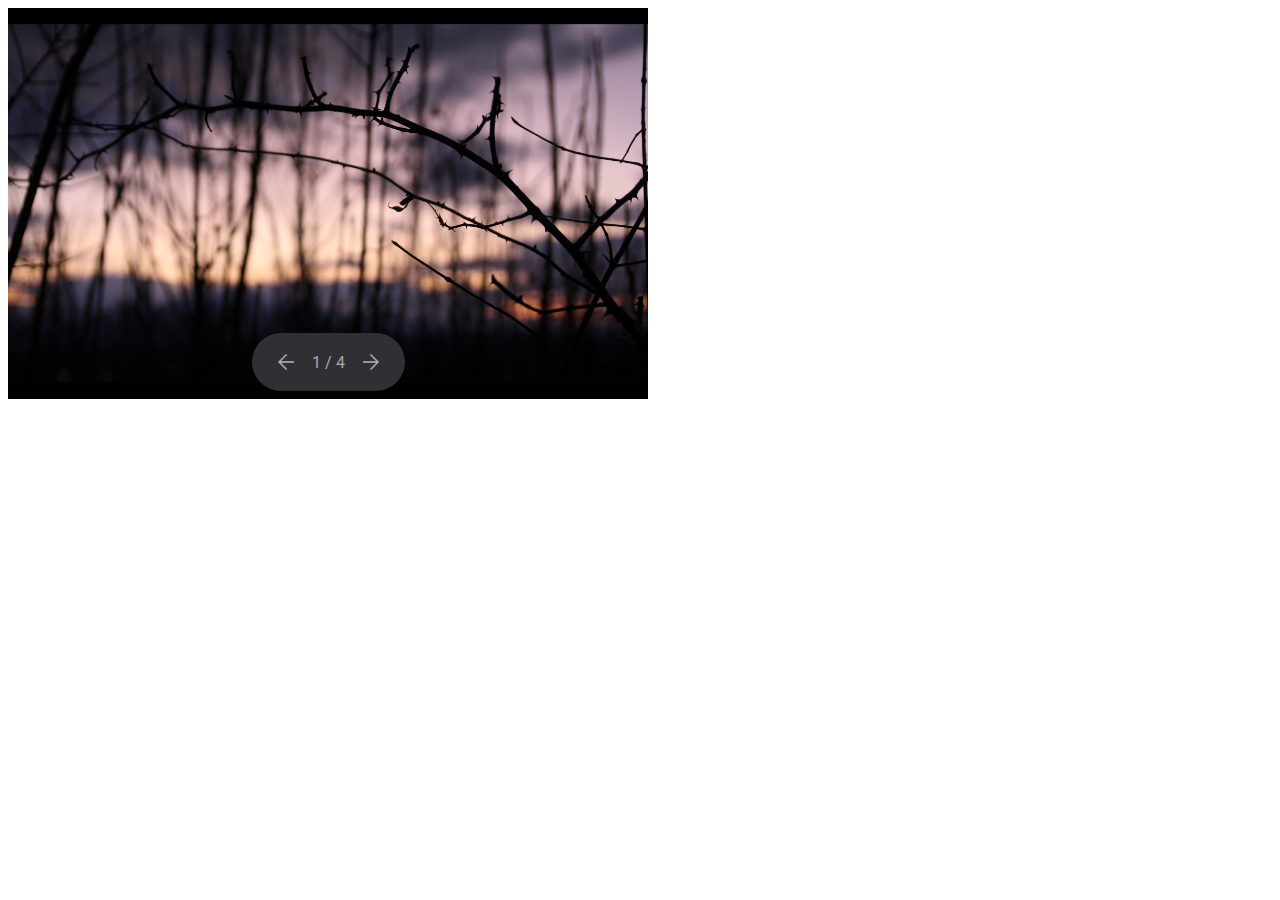
==== carousel.html @ 19ac62b5 "dfhgdf" ====
<!DOCTYPE html>
<html lang="en">
    <head>
        <!-- responsive -->
        <meta name="viewport" content="width=device-width, initial-scale=1.0" />
        <!-- links the styles to your page -->
        <link rel="stylesheet" href="carousel.css" />
        <!-- imports Material Symbols for the arrows (desktop version) -->
        <link
            rel="stylesheet"
            href="https://fonts.googleapis.com/css2?family=Material+Symbols+Outlined:opsz,wght,FILL,GRAD@20..48,100..700,0..1,-50..200"
        />
        <link rel="preconnect" href="https://fonts.googleapis.com" />
        <link rel="preconnect" href="https://fonts.gstatic.com" crossorigin />
        <!-- imports the Roboto font -->
        <link
            href="https://fonts.googleapis.com/css2?family=Roboto&display=swap"
            rel="stylesheet"
        />
    </head>
    <body>
        <!-- you can put multiple carousels in the same page -->
        <!-- to insert a carousel in your HTML page, copy and paste the
        whole carousel div, from line 25 to line 59 -->
        <div class="carousel">
            <div class="images-container">
                <!-- You can put the number of images you want -->
                <div class="image-container">
                    <img
                        src="images/image 1.jpg"
                        alt="description of the first image"
                    />
                </div>
                <div class="image-container">
                    <img
                        src="images/image 2.jpg"
                        alt="description of the second image"
                    />
                </div>
                <div class="image-container">
                    <img
                        src="images/image 3.jpg"
                        alt="description of the third image"
                    />
                </div>
                <div class="image-container">
                    <img
                        src="images/image 4.png"
                        alt="description of the third image"
                    />
                </div>
                <!-- If you want to add more images, you just have to duplicate one the elements
                <div class="image-container"> with its content -->
            </div>
            <!-- contains the dots that indicate the position of the
            image you are currently seeing (touch screen version) -->
            <div class="dots-container"></div>
            <!-- contains the left and right arrows and the number of the
            image you are currently seeing (desktop version)-->
            <div class="arrows-container">
                <button class="material-symbols-outlined left-arrow arrow">
                    arrow_back
                </button>
                <span class="image-number-indicator"></span>
                <button class="material-symbols-outlined right-arrow arrow">
                    arrow_forward
                </button>
            </div>
        </div>
        <!-- imports the JavaScript file (copy this line at the
        end of your HTML page (just before "</body>")) -->
        <script src="carousel.js"></script>
    </body>
</html>
---- carousel.css ----
/* Material Icons */
.material-symbols-outlined {
    font-variation-settings: "FILL" 0, "wght" 400, "GRAD" 0, "opsz" 48;
}
.carousel {
    width: 50vw; /* adjust the width and height of the slider */
    position: relative;
}
.images-container {
    height: 100%;
    position: relative;
    scroll-snap-type: x mandatory;
    overflow: hidden;
    display: flex;
    flex-direction: row;
    scroll-behavior: smooth;
}
.carousel .image-container {
    flex-shrink: 0;
    width: 100%;
    height: 100%;
    background-color: black;
    scroll-snap-align: start;
}
.carousel img {
    max-width: 100%;
    max-height: 100%;
    width: auto;
    height: auto;
    position: relative;
    top: 50%;
    left: 50%;
    transform: translate(-50%, -50%);
    color: white; /* if your image doesn't exist, the alternative text will be white */
    font-family: sans-serif;
}
.dots-container,
.arrows-container {
    position: absolute;
    bottom: 8px;
    border-radius: 2534px;
    background: #303034;
    width: max-content;
    display: flex;
    flex-direction: row;
    gap: 8px;
    left: 0;
    right: 0;
    margin: auto;
    align-items: center;
}
.dots-container {
    display: flex;
    flex-direction: row;
    gap: 4px;
    padding: 8px;
}
.arrows-container .arrow {
    color: #acaaaf;
    transition: 0.3s;
    cursor: pointer;
    border: none;
    background: none;
}
.arrows-container {
    padding: 16px;
}
.image-number-indicator {
    font-family: Roboto, sans-serif;
    font-weight: 400;
    height: max-content;
    color: #acaaaf;
    font-size: 16px;
}

.dots-container div {
    width: 8px;
    height: 8px;
    background: #77767a;
    border-radius: 346px;
    transition: 0.3s;
}

.dots-container .selected {
    background: #acaaaf;
}
/* desktop version */
@media (hover: hover) {
    .dots-container {
        display: none;
    }
}
/* touch screen version */
@media (hover: none) {
    .arrows-container {
        display: none;
    }
    .images-container {
        overflow-x: auto;
    }
}
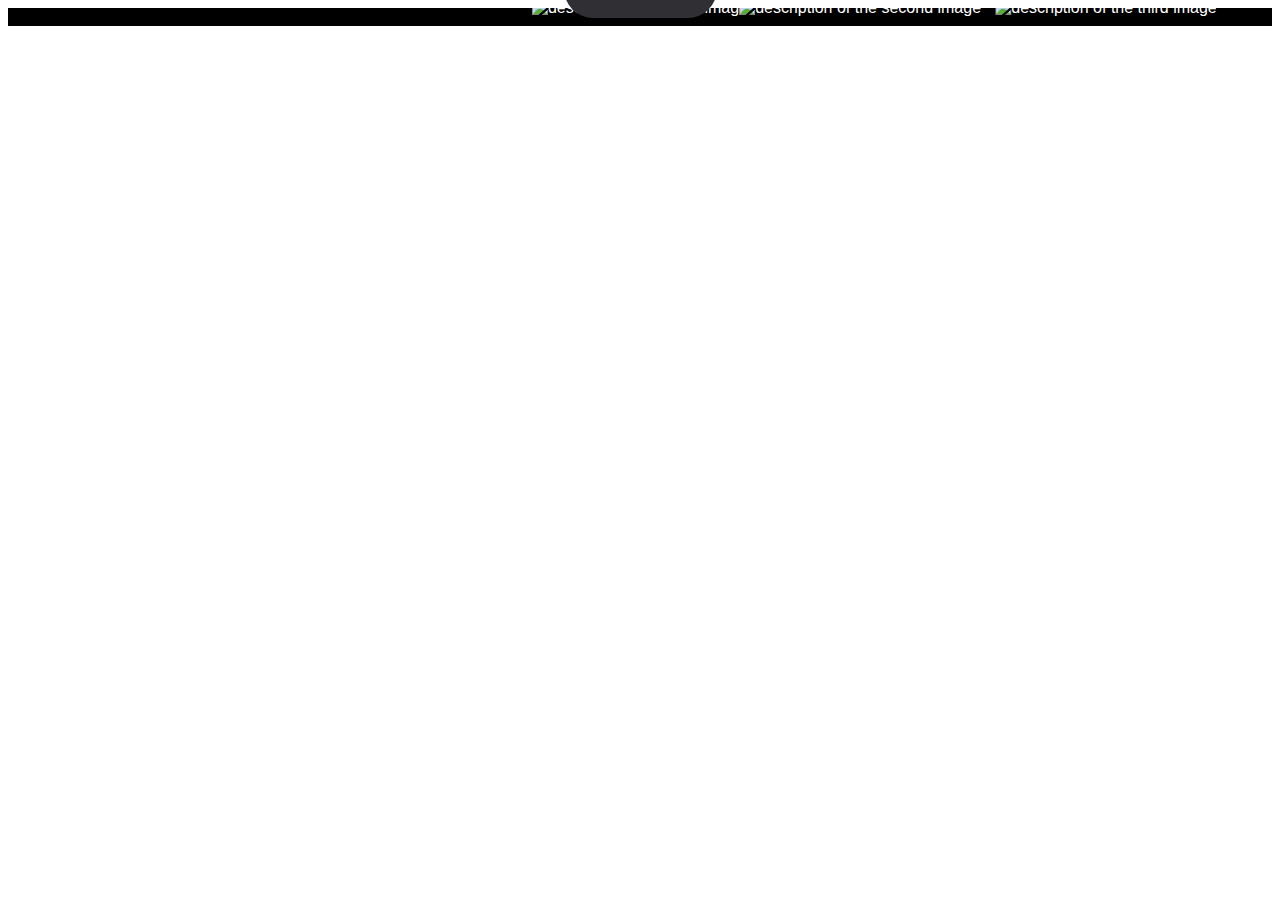
==== commit e0767e99: "prise en charge de différentes tailles d'image" ====
--- a/carousel.html
+++ b/carousel.html
@@ -26,29 +26,29 @@
             <div class="images-container">
                 <!-- You can put the number of images you want -->
                 <div class="image-container">
-                    <img
-                        src="images/image 1.jpg"
-                        alt="description of the first image"
-                    />
+                    <picture>
+                        <source media="(max-width: 400px)" srcset="LINK OF THE SMALL IMAGE FOR MOBILE PHONES" />
+                        <img
+                            src="LINK OF THE ORIGINAL IMAGE FOR LARGER DEVICES"
+                            alt="description of the first image"
+                        />
+                    </picture>
+                    <picture>
+                        <source media="(max-width: 400px)" srcset="LINK OF THE SMALL IMAGE FOR MOBILE PHONES" />
+                        <img
+                            src="LINK OF THE ORIGINAL IMAGE FOR LARGER DEVICES"
+                            alt="description of the second image"
+                        />
+                    </picture>
+                    <picture>
+                        <source media="(max-width: 400px)" srcset="LINK OF THE SMALL IMAGE FOR MOBILE PHONES" />
+                        <img
+                            src="LINK OF THE ORIGINAL IMAGE FOR LARGER DEVICES"
+                            alt="description of the third image"
+                        />
+                    </picture>
                 </div>
-                <div class="image-container">
-                    <img
-                        src="images/image 2.jpg"
-                        alt="description of the second image"
-                    />
-                </div>
-                <div class="image-container">
-                    <img
-                        src="images/image 3.jpg"
-                        alt="description of the third image"
-                    />
-                </div>
-                <div class="image-container">
-                    <img
-                        src="images/image 4.png"
-                        alt="description of the third image"
-                    />
-                </div>
+                
                 <!-- If you want to add more images, you just have to duplicate one the elements
                 <div class="image-container"> with its content -->
             </div>
--- a/carousel.css
+++ b/carousel.css
@@ -3,7 +3,7 @@
     font-variation-settings: "FILL" 0, "wght" 400, "GRAD" 0, "opsz" 48;
 }
 .carousel {
-    width: 50vw; /* adjust the width and height of the slider */
+    width: 100%; /* adjust the width and height of the slider */
     position: relative;
 }
 .images-container {
@@ -21,6 +21,10 @@
     height: 100%;
     background-color: black;
     scroll-snap-align: start;
+}
+.carousel picture {
+    width: 100%;
+    height: 100%;
 }
 .carousel img {
     max-width: 100%;
